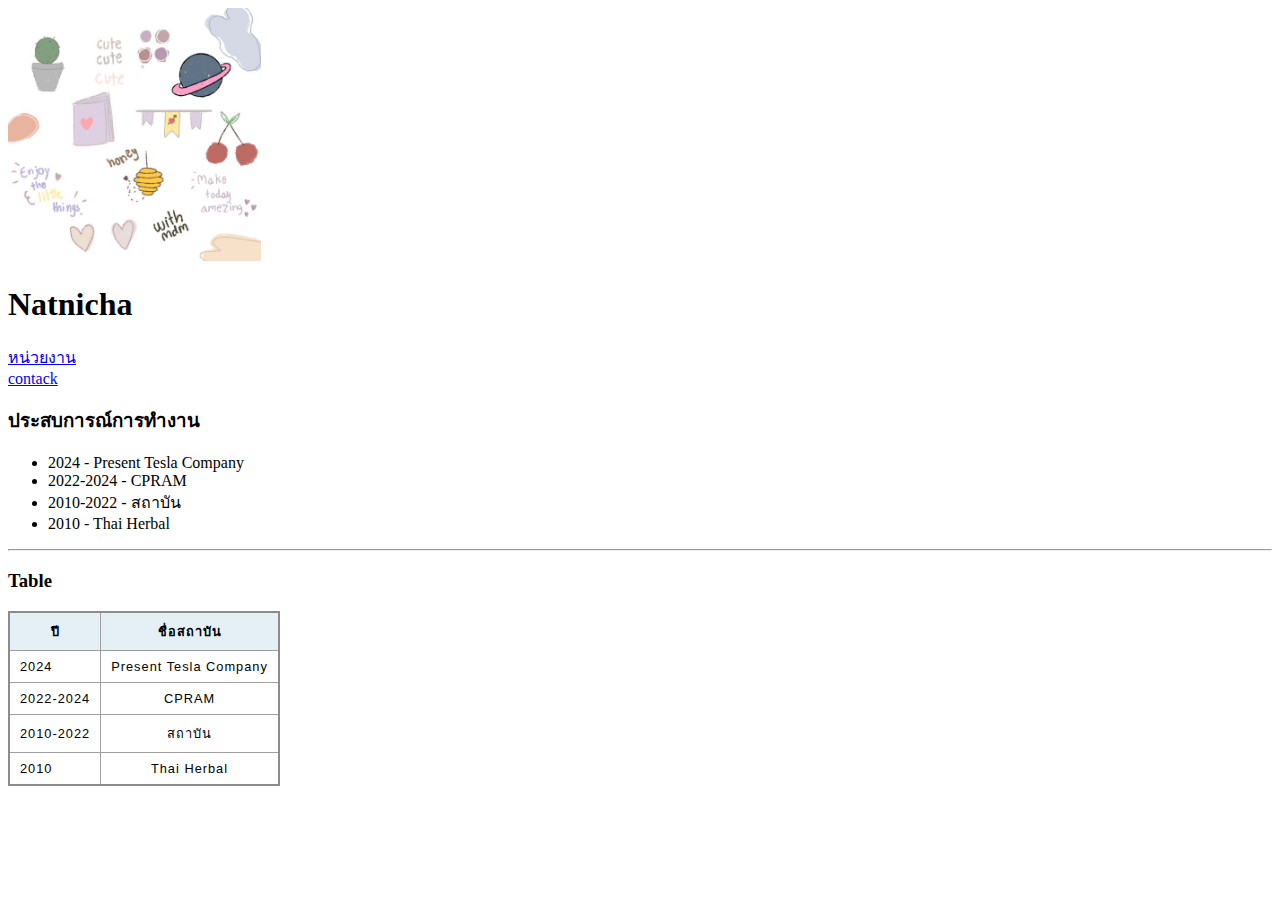
==== index.html @ 76f760b8 "สร้างไฟล์ Personal Page" ====
<!DOCTYPE html>
<html lang="en">

<head>
    <meta charset="UTF-8">
    <meta name="viewport" content="width=device-width, initial-scale=1.0">
    <title>ตัวอย่างที่ 1</title>
    <link rel="stylesheet" href="styles.css">
</head>

<body>
    <img src="93a841b1564b15e27f8bae0eaeb50002.jpg" alt="sticker"
        style="width: 20%;height: auto;">
    <h1>Natnicha</h1>
    <a href="https://www.pim.ac.th/">หน่วยงาน</a><br>
    <a href="contact.html">contack</a>
    <!-- <a href=""></a> -->

    <h3>ประสบการณ์การทำงาน</h3>
    <ul>
        <li>2024 - Present Tesla Company</li>
        <li>2022-2024 - CPRAM</li>
        <li>2010-2022 - สถาบัน</li>
        <li>2010 - Thai Herbal</li>
    </ul>
    <hr>
    <h3>Table</h3>
    <table>
        <!-- tr = table row -->
        <thead>
            <tr>
                <!-- th = table head -->
                <th>ปี</th>
                <th>ชื่อสถาบัน</th>
            </tr>
        </thead>
        <tbody>
            <tr>
                <td>2024</td>
                <td>Present Tesla Company</td>
            </tr>
            <tr>
                <td>2022-2024</td>
                <td>CPRAM</td>
            </tr>
            <tr>
                <td>2010-2022</td>
                <td>สถาบัน</td>
            </tr>
            <tr>
                <td>2010</td>
                <td>Thai Herbal</td>
            </tr>
        </tbody>

    </table>
</body>

</html>
---- styles.css ----
table {
    border-collapse: collapse;
    border: 2px solid rgb(140 140 140);
    font-family: sans-serif;
    font-size: 0.8rem;
    letter-spacing: 1px;
  }
  
  caption {
    caption-side: bottom;
    padding: 10px;
    font-weight: bold;
  }
  
  thead,
  tfoot {
    background-color: rgb(228 240 245);
  }
  
  th,
  td {
    border: 1px solid rgb(160 160 160);
    padding: 8px 10px;
  }
  
  td:last-of-type {
    text-align: center;
  }
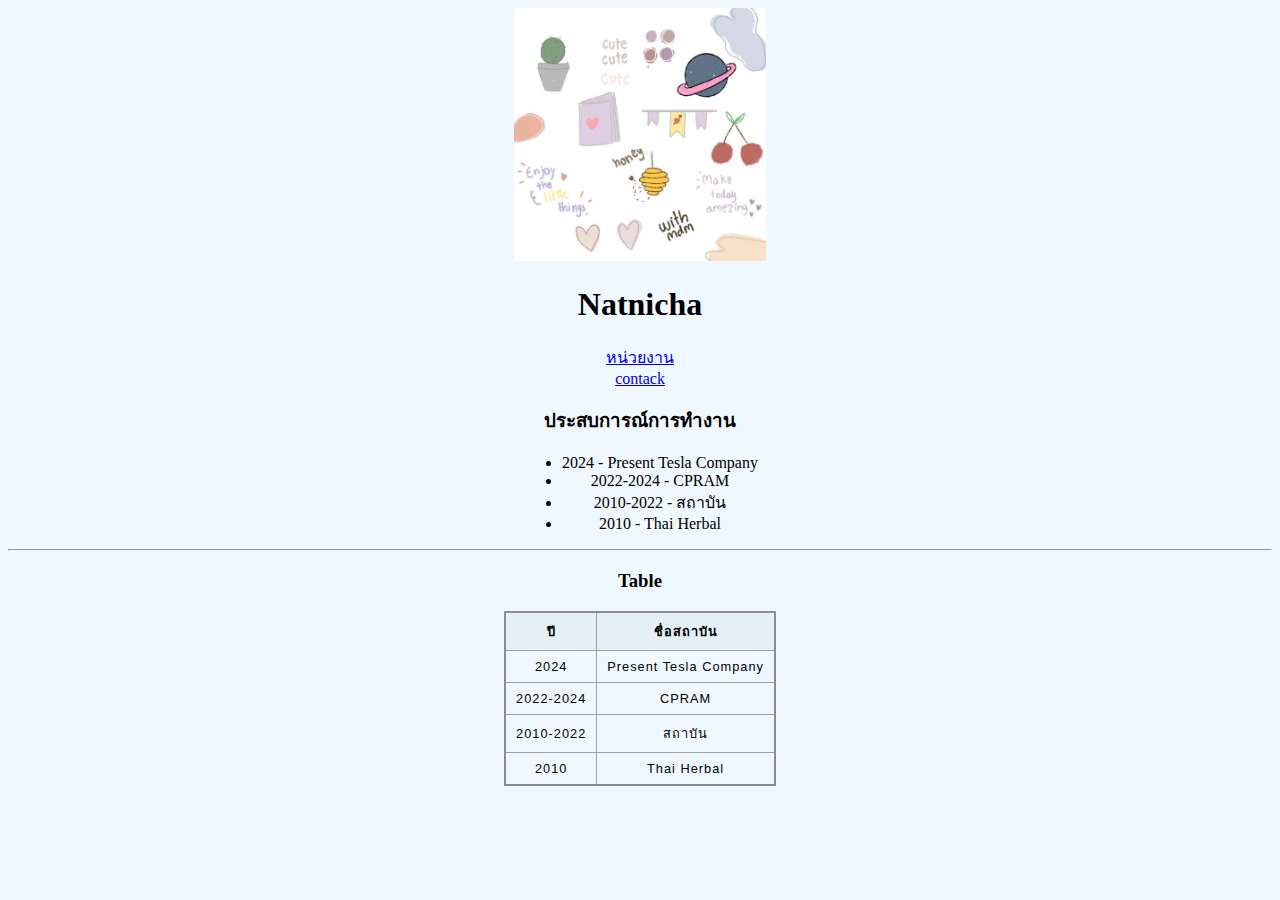
==== commit 80e3f23c: "edit table" ====
--- a/index.html
+++ b/index.html
@@ -9,8 +9,7 @@
 </head>
 
 <body>
-    <img src="93a841b1564b15e27f8bae0eaeb50002.jpg" alt="sticker"
-        style="width: 20%;height: auto;">
+    <img src="93a841b1564b15e27f8bae0eaeb50002.jpg" alt="sticker" style="width: 20%;height: auto;">
     <h1>Natnicha</h1>
     <a href="https://www.pim.ac.th/">หน่วยงาน</a><br>
     <a href="contact.html">contack</a>
@@ -25,35 +24,36 @@
     </ul>
     <hr>
     <h3>Table</h3>
-    <table>
-        <!-- tr = table row -->
-        <thead>
-            <tr>
-                <!-- th = table head -->
-                <th>ปี</th>
-                <th>ชื่อสถาบัน</th>
-            </tr>
-        </thead>
-        <tbody>
-            <tr>
-                <td>2024</td>
-                <td>Present Tesla Company</td>
-            </tr>
-            <tr>
-                <td>2022-2024</td>
-                <td>CPRAM</td>
-            </tr>
-            <tr>
-                <td>2010-2022</td>
-                <td>สถาบัน</td>
-            </tr>
-            <tr>
-                <td>2010</td>
-                <td>Thai Herbal</td>
-            </tr>
-        </tbody>
-
-    </table>
+    <div class="createtable">
+        <table>
+            <!-- tr = table row -->
+            <thead>
+                <tr>
+                    <!-- th = table head -->
+                    <th>ปี</th>
+                    <th>ชื่อสถาบัน</th>
+                </tr>
+            </thead>
+            <tbody>
+                <tr>
+                    <td>2024</td>
+                    <td>Present Tesla Company</td>
+                </tr>
+                <tr>
+                    <td>2022-2024</td>
+                    <td>CPRAM</td>
+                </tr>
+                <tr>
+                    <td>2010-2022</td>
+                    <td>สถาบัน</td>
+                </tr>
+                <tr>
+                    <td>2010</td>
+                    <td>Thai Herbal</td>
+                </tr>
+            </tbody>
+        </table>
+    </div>
 </body>
 
 </html>--- a/styles.css
+++ b/styles.css
@@ -25,4 +25,16 @@
   
   td:last-of-type {
     text-align: center;
+  }
+  body{
+    background-color:aliceblue;
+    text-align: center;
+  }
+  ul{
+    display: grid;
+    justify-content: center;
+  }
+  .createtable{
+    display: grid;
+    justify-content: center;
   }